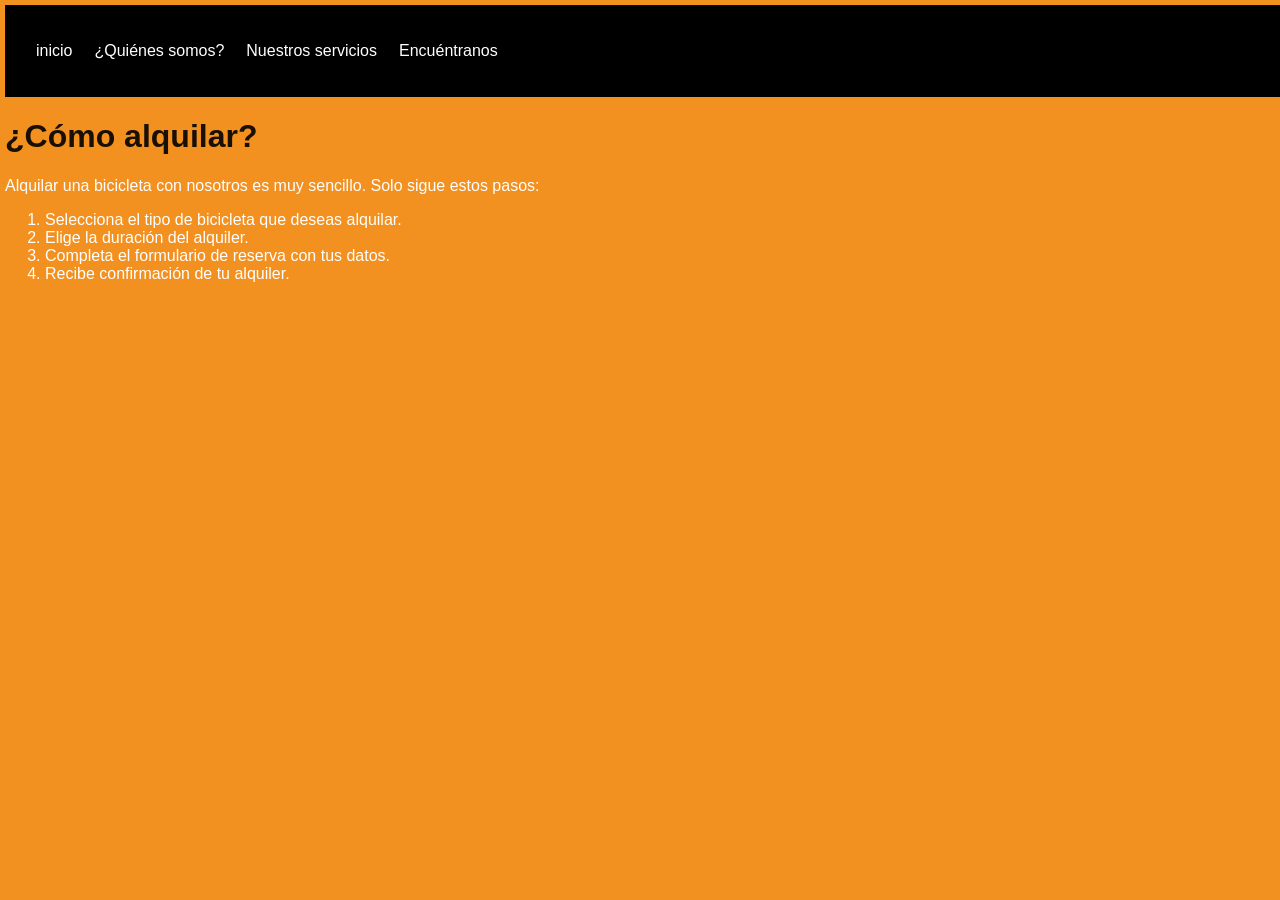
==== como-alquilar.html @ 532eba78 "primer avance" ====
<!DOCTYPE html>
<html lang="es">
<head>
    <meta charset="UTF-8">
    <meta name="viewport" content="width=device-width, initial-scale=1.0">
    <title>Rueda Libre | Alquiler de bicicletas en medellin</title>
    <link rel="stylesheet" href="style2.css">
</head>
<body>
    <div class="contenedor">
        <button type="button" onclick="location.href='index.html'">inicio</button>
        <button type="button" onclick="location.href='quienes-somos.html'">¿Quiénes somos?</button>
        <button type="button" onclick="location.href='nuestros-servicios.html'">Nuestros servicios</button>
        <button type="button" onclick="location.href='encuentranos.html'">Encuéntranos</button>
    </div>
    <h1>¿Cómo alquilar?</h1>
    <p>Alquilar una bicicleta con nosotros es muy sencillo. Solo sigue estos pasos:</p>
    <ol>
        <li>Selecciona el tipo de bicicleta que deseas alquilar.</li>
        <li>Elige la duración del alquiler.</li>
        <li>Completa el formulario de reserva con tus datos.</li>
        <li>Recibe confirmación de tu alquiler.</li>
    </ol>
</body>
</html>
---- style2.css ----
body {
    background-color: #f18306e4;
    color: #ffffff;
    font-family: Arial, sans-serif;
    margin: 0;
    padding: 5px;
}

.contenedor {
    background-color: #000000;
    display: flex;
    width: 100%;
    height: 100%;
    padding: 20px;
    color: #000000;
}

button {
    height: 50px;
    background-color: black;
    padding: 10px;
    margin: 1px;
    border: none;
    color: #ffffff;
    font-size: 16px;
}

button:hover {
    background-color: #f18306e4;
    color: #ffffff;
}h1{
    color: #000000e4;
}
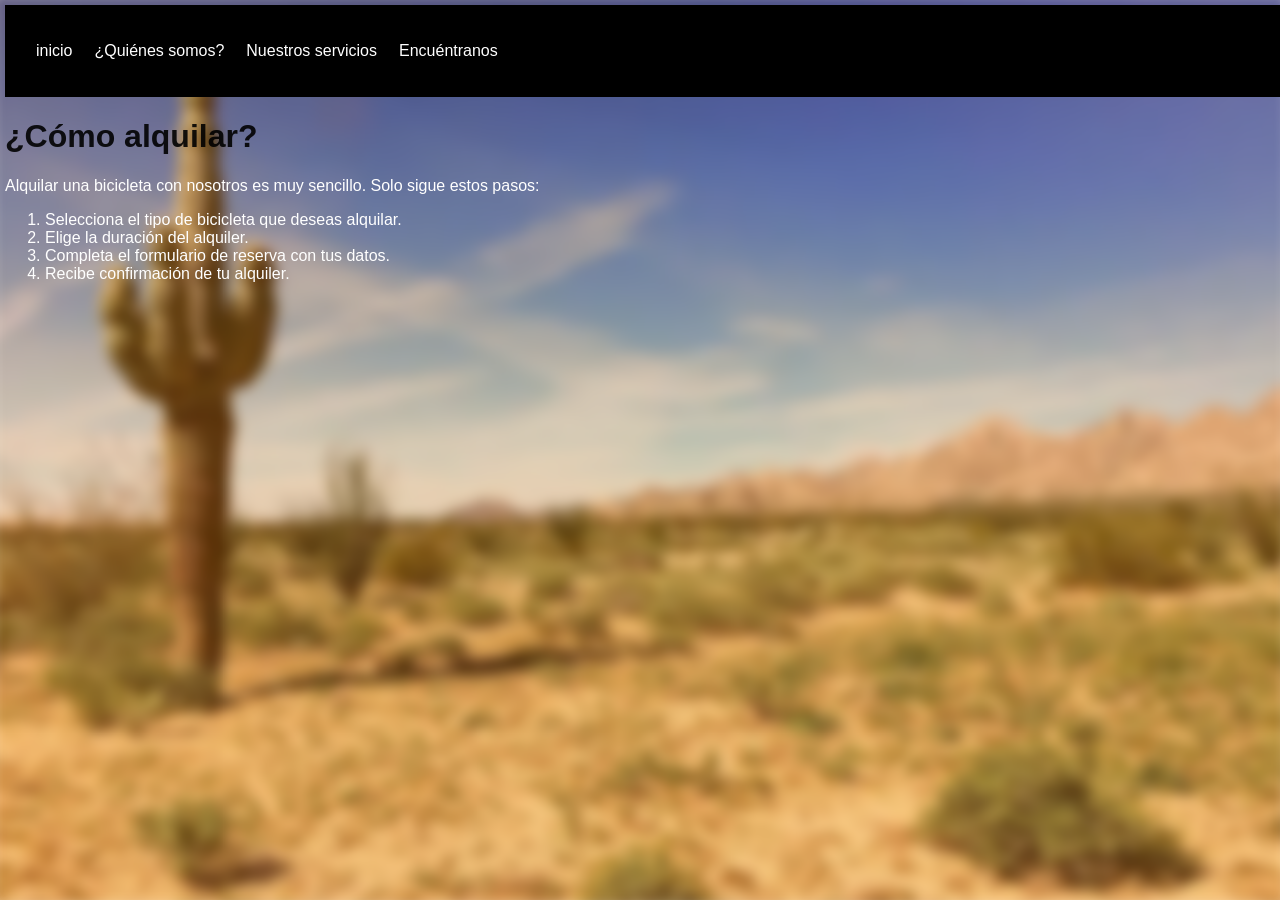
==== commit ebc4fdfa: "pequeños cambios v2" ====
--- a/como-alquilar.html
+++ b/como-alquilar.html
@@ -6,7 +6,7 @@
     <title>Rueda Libre | Alquiler de bicicletas en medellin</title>
     <link rel="stylesheet" href="style2.css">
 </head>
-<body>
+<body class="inicio">
     <div class="contenedor">
         <button type="button" onclick="location.href='index.html'">inicio</button>
         <button type="button" onclick="location.href='quienes-somos.html'">¿Quiénes somos?</button>
--- a/style2.css
+++ b/style2.css
@@ -6,6 +6,26 @@
     padding: 5px;
 }
 
+body.inicio {
+    background-color: transparent;
+    min-height: 100vh;
+    box-sizing: border-box;
+    isolation: isolate;
+}
+
+body.inicio::before {
+    content: "";
+    position: fixed;
+    inset: -4px;
+    z-index: -1;
+    background-color: #f18306e5;
+    background-image: linear-gradient(rgba(241, 131, 6, 0.283), rgba(241, 131, 6, 0.283)), url("./img/images.jpeg");
+    background-position: center;
+    background-repeat: no-repeat;
+    background-size: cover;
+    filter: blur(7px);
+    transform: scale(1.01);
+}
 .contenedor {
     background-color: #000000;
     display: flex;
